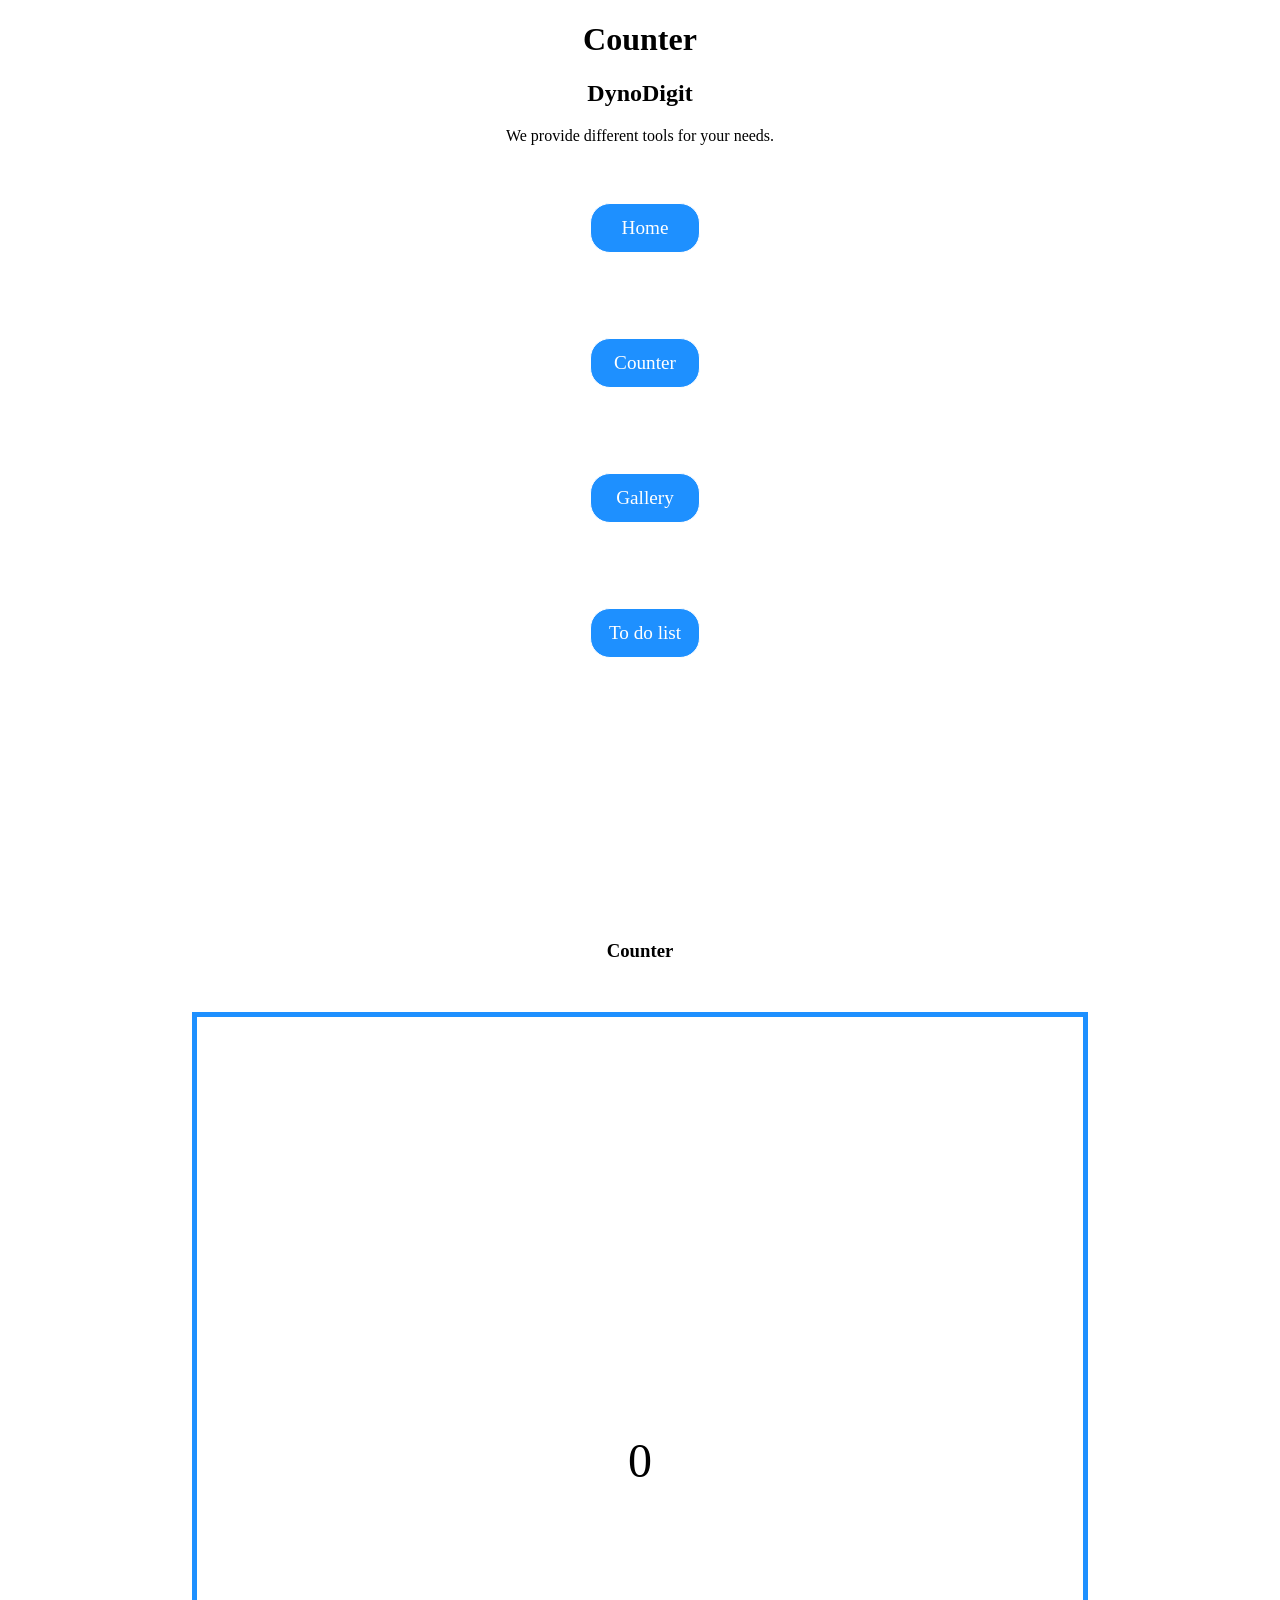
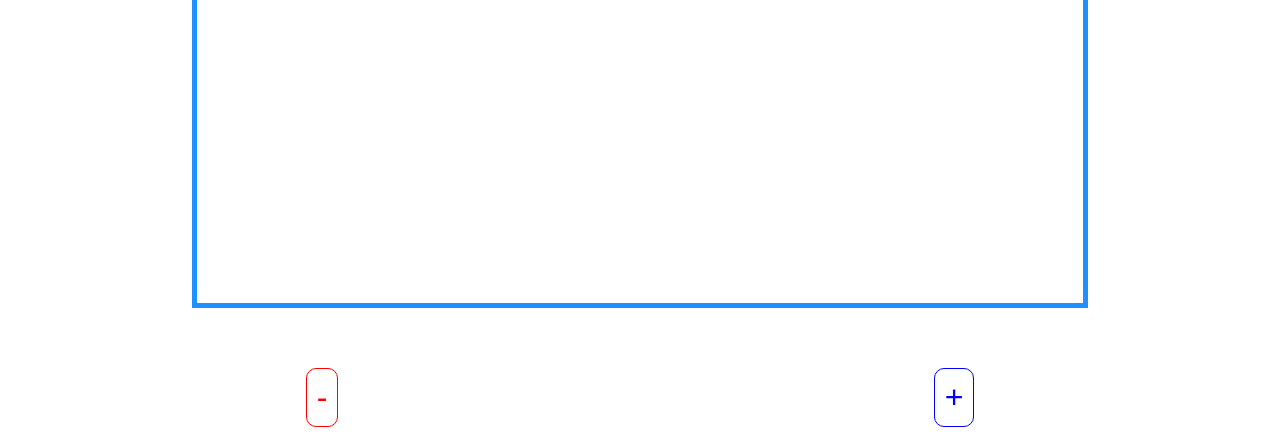
==== pages/counter.html @ 5854b7c3 "Update 3 files" ====
<!DOCTYPE html>
<html>
<head>
  <meta charset="UTF-8">
  <meta name="viewport" content="width=device-width, initial-scale=1">
  <title>DynoDigit</title>
  <link rel="stylesheet" href="../assets/css/base.css">
</head>
<body>
  <header>
    <h1>Counter</h1>
    <h2>DynoDigit</h2>
    <p>We provide different tools for your needs.</p>
    <nav>
      <ul class="vnav">
        <li><a class="btn" href="../index.html">Home</a></li>
        <li><a class="btn" href="#counter">Counter</a></li>
        <li><a class="btn" href="./gallery.html">Gallery</a></li>
        <li><a class="btn"href="./todo.html">To do list</a></li>
      </ul>
    </nav>
  </header>
  <main>
    <section id="counter">
      <h3>Counter</h3>
      <p id="cnum">0</p>
      <div class="flexra">
        <button class="cont" id="reducer" type="button" onclick="decrement()">-</button>
        <button class="cont" id="adder" type="button" onclick="increment()">+</button>
      </div>
      <div id="warning">Counter can't be negative!</div>
    </section>
  </main>
  <footer>
    
  </footer>
  <script src="../assets/js/counter.js"></script>
</body>
</html>
---- assets/css/base.css ----
*{
  box-sizing: border-box;
}
body{
  text-align: center;
}

h1,h2,h3,h4,h5,h6{
  font-family: 'Times New Roman', Times, serif;
}

header, section{
  height: 100vh;
}
#demo{
  vertical-align: middle;
}
.flexra button{
  margin: 10px auto;
}

button{
  padding: 10px;
  background-color: white;
  border-width: 3px;
  border-radius: 10px;
}

.vnav{
  display: flex;
  flex-direction: column;
  justify-content: space-around;
  width: max-content; 
  margin: auto;
  height: 60vh;
}
.vnav li{width:100%;}
.vnav a{
  width: 100%;
}
/* --------------*/
ul, ol, menu {
  padding-left: 0;
  list-style-type: none;
}

ul ul, ol ol, ul ol, ol ul { padding-left: 20px; }

menu, nav ol {
  list-style-type: none;
  width: max-content;
}

  menu li, nav li { margin: 10px auto; }

div > a, li > a { text-decoration: none; }

li > a { font-size: 1.2rem; }

.centli {
  margin: auto;
  padding: 20px;
  width: fit-content;
}
.centli li {
  margin: 5px auto;
  list-style-position: inside;
  text-align: left;
}

.flexra{
  display: flex;
  justify-content: space-around;
}

.btn {
  display: inline-block;
  border: solid 1px white;
  border-radius: 20px;
  padding: 13px;
  background-color: dodgerblue;
  color: white;
  transition: 0.1s ease;
  margin: 5px;
} 
.btn:active {
  transform: scale(0.95);
}




/* ----------*/
#demoin{
  width: 80%;
  height: 50px;
  text-align: center;
}
#demop{
  border: solid 1px;
  border-radius: 8px;
  display: none;
  padding: 5px;
  margin: 20px;
  text-align: center;
  font-size: 1.3rem;
}

.dnone{
  display: none;
}


/* ------------ */
.cont{
  font-size: 2rem;
  border: solid 1px;
  transition: 0.1s ease;
}
.cont:active{
  transform: scale(0.95);
}
#reducer{
  color: red;
}
#adder{
  color: blue;
}
#cnum{
  display: flex;
  width: 70vw;
  height: 70vw;
  border: solid 5px dodgerblue;
  padding: 10px;
  margin: 50px auto;
  font-size: 3rem;
  justify-content: center;
  align-items: center;
}

#warning{
  display: none;
  color: red;
  padding: 10px;
  margin: 10px auto;
}
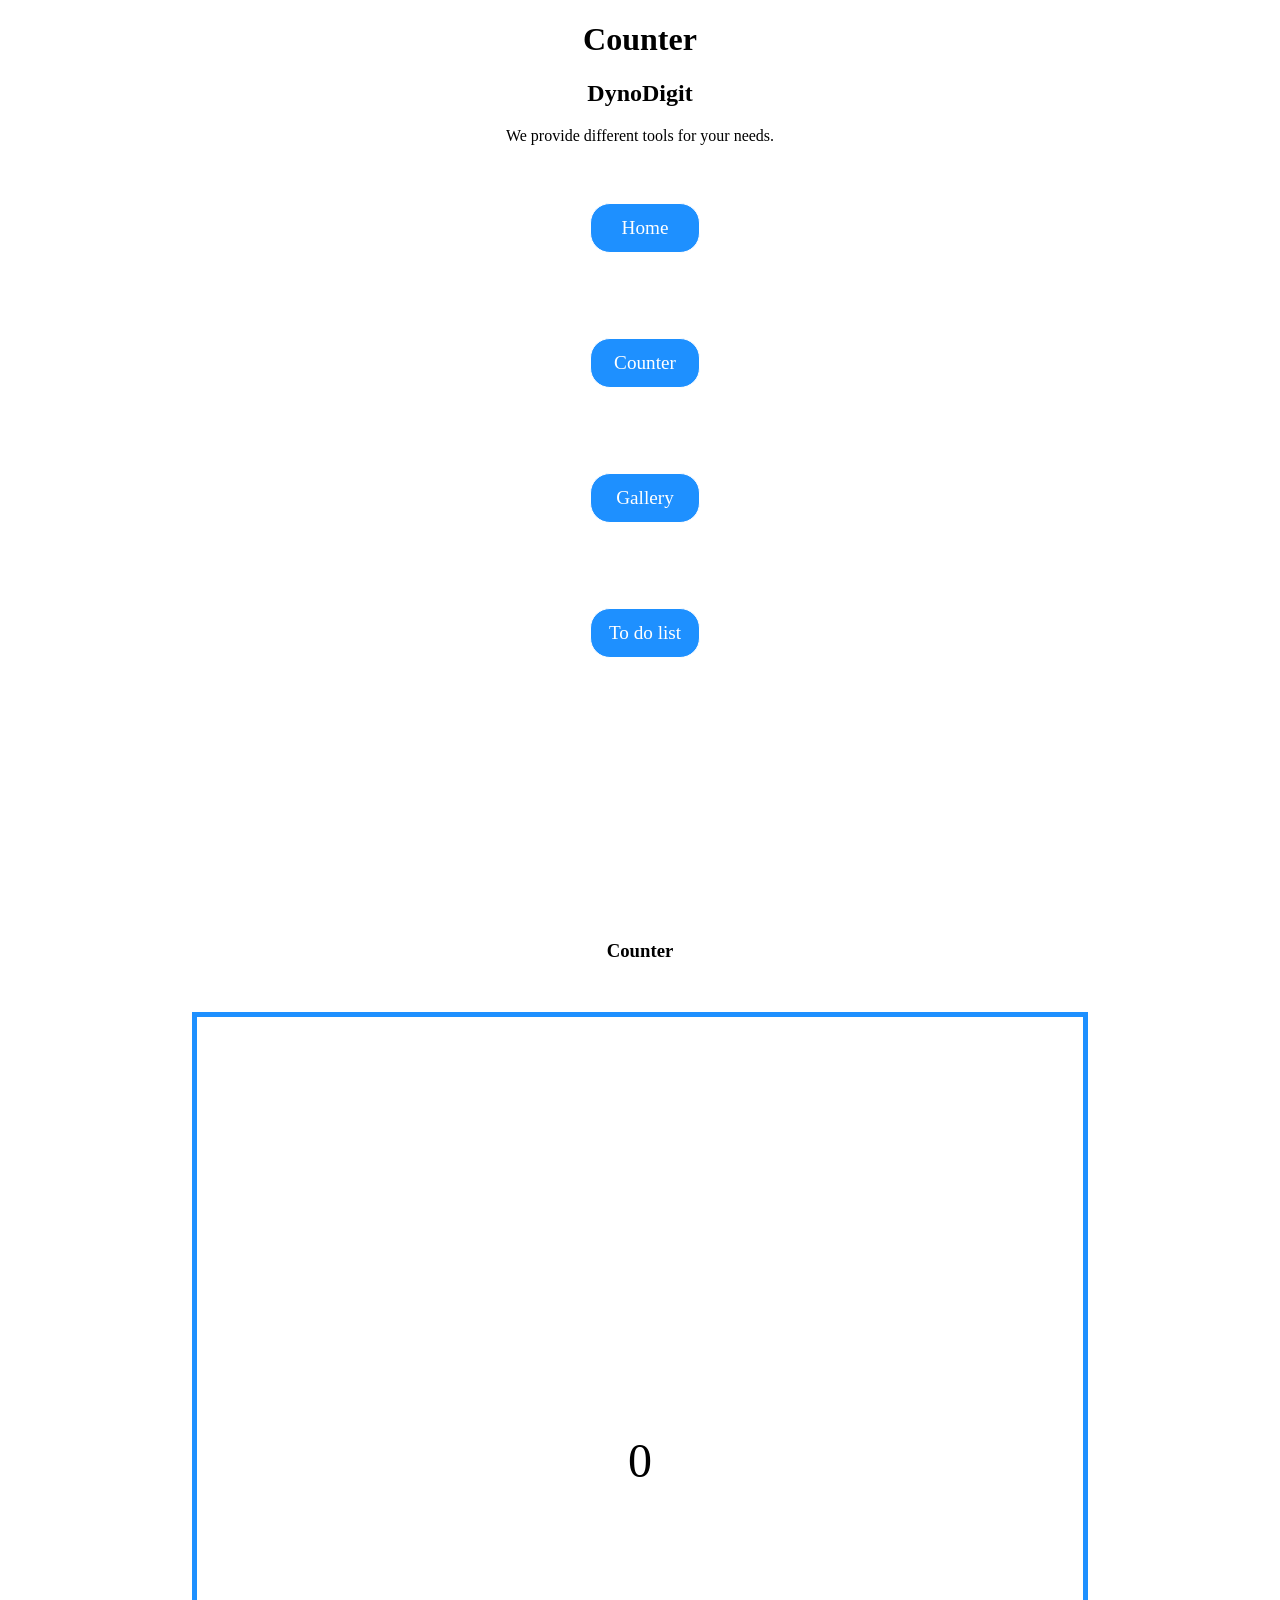
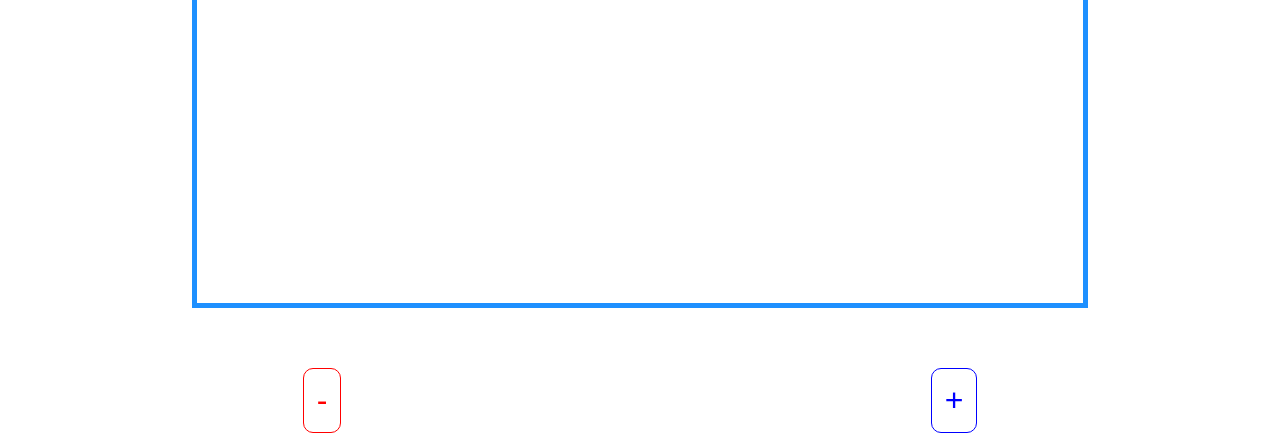
==== commit ecf031d4: "Update lang atttibute" ====
--- a/pages/counter.html
+++ b/pages/counter.html
@@ -1,5 +1,5 @@
 <!DOCTYPE html>
-<html>
+<html lang="en">
 <head>
   <meta charset="UTF-8">
   <meta name="viewport" content="width=device-width, initial-scale=1">
@@ -23,7 +23,7 @@
   <main>
     <section id="counter">
       <h3>Counter</h3>
-      <p id="cnum">0</p>
+      <div id="cnum">0</div>
       <div class="flexra">
         <button class="cont" id="reducer" type="button" onclick="decrement()">-</button>
         <button class="cont" id="adder" type="button" onclick="increment()">+</button>
--- a/assets/css/base.css
+++ b/assets/css/base.css
@@ -20,7 +20,7 @@
 }
 
 button{
-  padding: 10px;
+  padding: 1vw;
   background-color: white;
   border-width: 3px;
   border-radius: 10px;
@@ -143,4 +143,59 @@
   color: red;
   padding: 10px;
   margin: 10px auto;
-}+}
+
+/*  */
+#galbox{
+  width: 70vw;
+  height: 70vw;
+}
+select, #poster{
+  font-size: 2rem;
+  margin: 20px auto;
+}
+
+/* ---------- */
+#todo{
+  margin-top: 150px;
+}
+#plus{
+  width: 50px;
+  height: 50px;
+  border-radius: 100%;
+  margin: 20px auto;
+  
+}
+
+#taskBox{
+  display: none;
+}
+
+.done{
+  text-decoration: line-through;
+}
+.taskitem{
+  display: grid;
+  grid-template-columns: 30px auto 20%;
+  margin: 40px auto;
+  width: 90%;
+}
+.pspan{
+  text-align: left;
+}
+
+.deletebtn{
+  border: solid 1px;
+  color: red;
+  margin: 3px auto;
+}
+
+@media screen and (min-width: 480px) and (max-width: 1023px){
+  
+}
+
+
+/*
+*{
+  border: solid 1px;
+}/**/
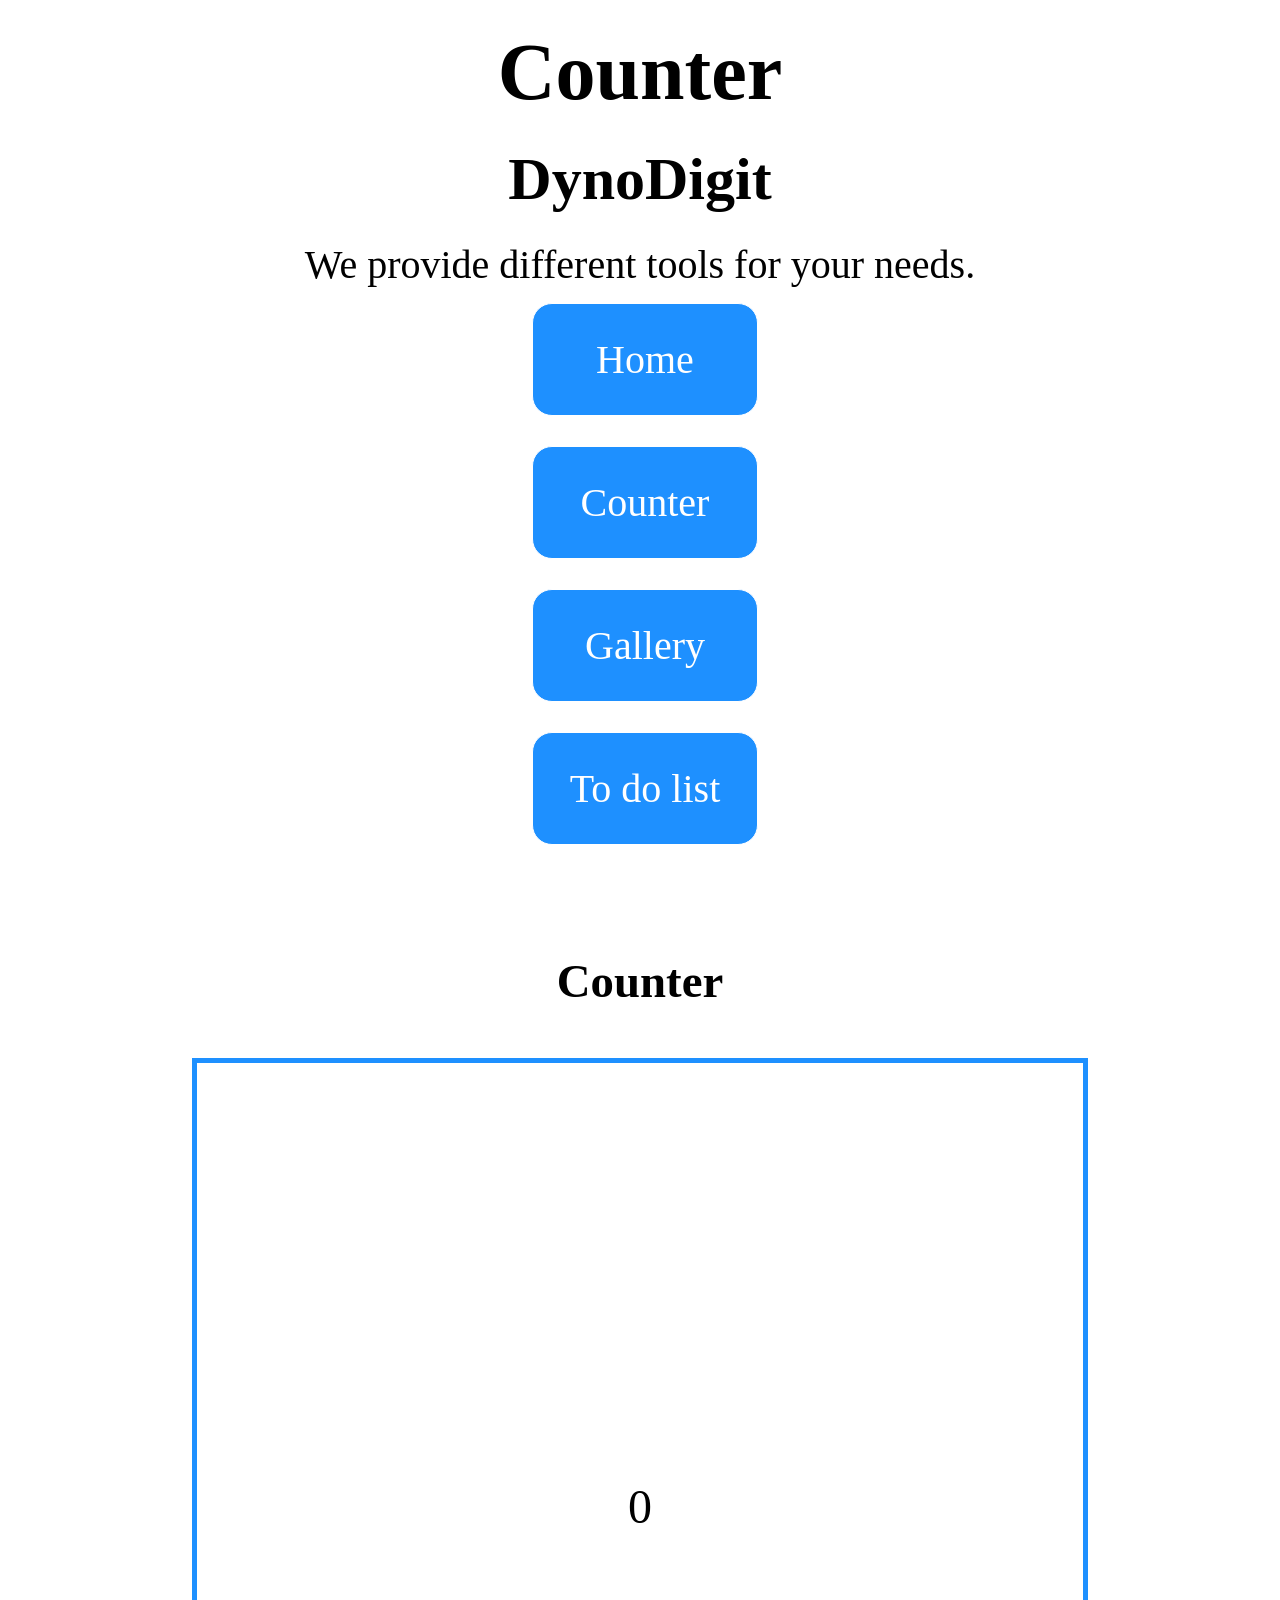
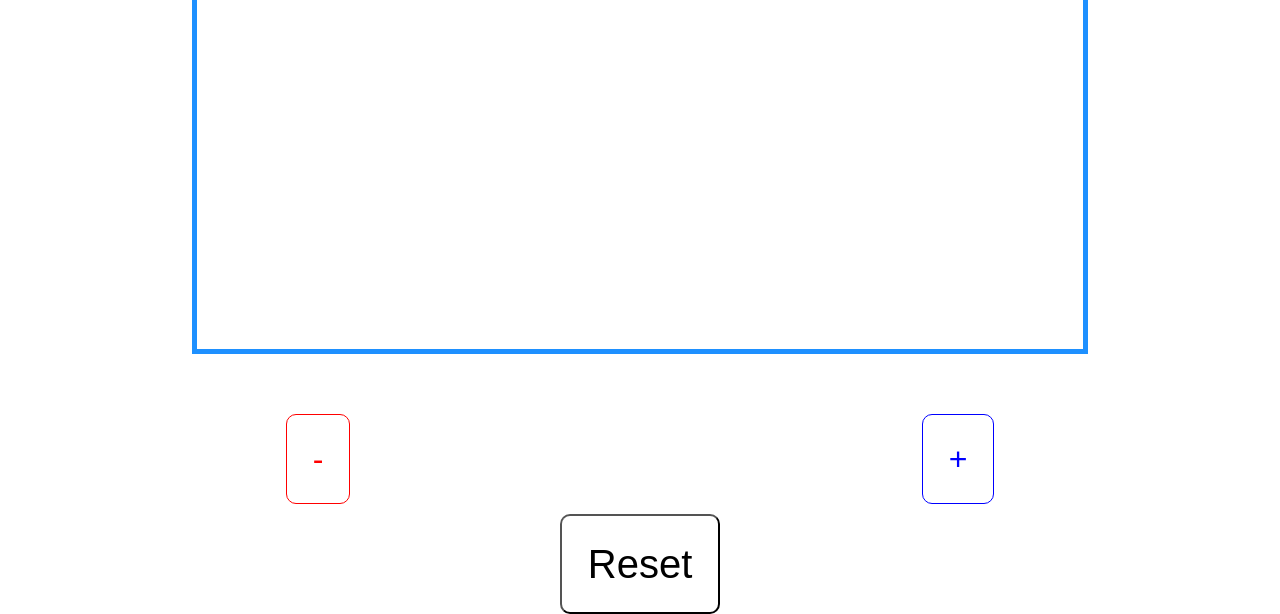
==== commit 59c63f61: "Add text Logger, update some style" ====
--- a/pages/counter.html
+++ b/pages/counter.html
@@ -29,6 +29,9 @@
         <button class="cont" id="adder" type="button" onclick="increment()">+</button>
       </div>
       <div id="warning">Counter can't be negative!</div>
+      <div>
+        <button id="reset" type="button">Reset</button>
+      </div>
     </section>
   </main>
   <footer>
--- a/assets/css/base.css
+++ b/assets/css/base.css
@@ -1,5 +1,8 @@
 *{
+  padding: 0;
+  margin: 0;
   box-sizing: border-box;
+  /*border: solid 1px;/**/
 }
 body{
   text-align: center;
@@ -7,11 +10,24 @@
 
 h1,h2,h3,h4,h5,h6{
   font-family: 'Times New Roman', Times, serif;
+  margin: 3vh;
 }
 
 header, section{
-  height: 100vh;
-}
+  min-height: 100vh;
+  display: block;
+}
+footer{
+  display: block;
+}
+article{
+  background: dodgerblue;
+  border: solid 0.5vw blue;
+  margin: 5vw;
+  padding: 3vw;
+  border-radius: 2vh;
+}
+
 #demo{
   vertical-align: middle;
 }
@@ -32,7 +48,7 @@
   justify-content: space-around;
   width: max-content; 
   margin: auto;
-  height: 60vh;
+  height: 50vh;
 }
 .vnav li{width:100%;}
 .vnav a{
@@ -77,7 +93,7 @@
   display: inline-block;
   border: solid 1px white;
   border-radius: 20px;
-  padding: 13px;
+  padding: 4vw;
   background-color: dodgerblue;
   color: white;
   transition: 0.1s ease;
@@ -160,8 +176,8 @@
   margin-top: 150px;
 }
 #plus{
-  width: 50px;
-  height: 50px;
+  width: 13vw;
+  height: 13vw;
   border-radius: 100%;
   margin: 20px auto;
   
@@ -181,7 +197,9 @@
   width: 90%;
 }
 .pspan{
-  text-align: left;
+  display: flex;
+  justify-content: flex-start;
+  align-items: center;
 }
 
 .deletebtn{
@@ -190,9 +208,96 @@
   margin: 3px auto;
 }
 
+
+/* -------------- */
+#logerBox{
+  width: 90%;
+  margin: 1vw auto;
+  padding: 0.5vw;
+  background: white;
+  border-radius: 2vh;
+}
+#logerList{
+  width: max-content;
+  padding: 1vw;
+  background: white;
+  margin: 3vh auto;
+}
+#logerList li{
+  font-family: Georgia, 'Times New Roman', Times, serif;
+  padding: 5vw;
+  background: dodgerblue;
+  color: white;
+  font-weight: 800;
+  border: solid 0.5vw blue;
+  border-radius: 2vh;
+  width: 100%;
+  margin: 3vh auto;
+  transition: 0.1s ease;
+} 
+#logerList li:active{
+  transform: scale(0.95);
+}
+
+
+
+
+
+
+/* ------ */
+
 @media screen and (min-width: 480px) and (max-width: 1023px){
-  
-}
+  body{
+    font-size: 2rem;
+  }
+  button{
+  padding: 2vw;
+  background-color: white;
+  border-width: 3px;
+  border-radius: 10px;
+  font-size: 2rem;
+  }
+  .btn {
+  display: inline-block;
+  border: solid 1px white;
+  border-radius: 20px;
+  padding: 4vw;
+  background-color: dodgerblue;
+  color: white;
+  transition: 0.1s ease;
+  margin: 5px;
+  font-size: 2rem;
+} 
+}
+@media screen and (min-width: 1023.1px){
+  body{
+    font-size: 2.5rem;
+  }
+  button{
+  padding: 2vw;
+  background-color: white;
+  border-width: 2.5px;
+  border-radius: 10px;
+  font-size: 2.5rem;
+  }
+  .btn {
+  display: inline-block;
+  border: solid 1px white;
+  border-radius: 20px;
+  padding: 2.5vw;
+  background-color: dodgerblue;
+  color: white;
+  transition: 0.1s ease;
+  margin: 5px;
+  font-size: 2.5rem;
+} 
+}
+
+
+
+
+
+
 
 
 /*
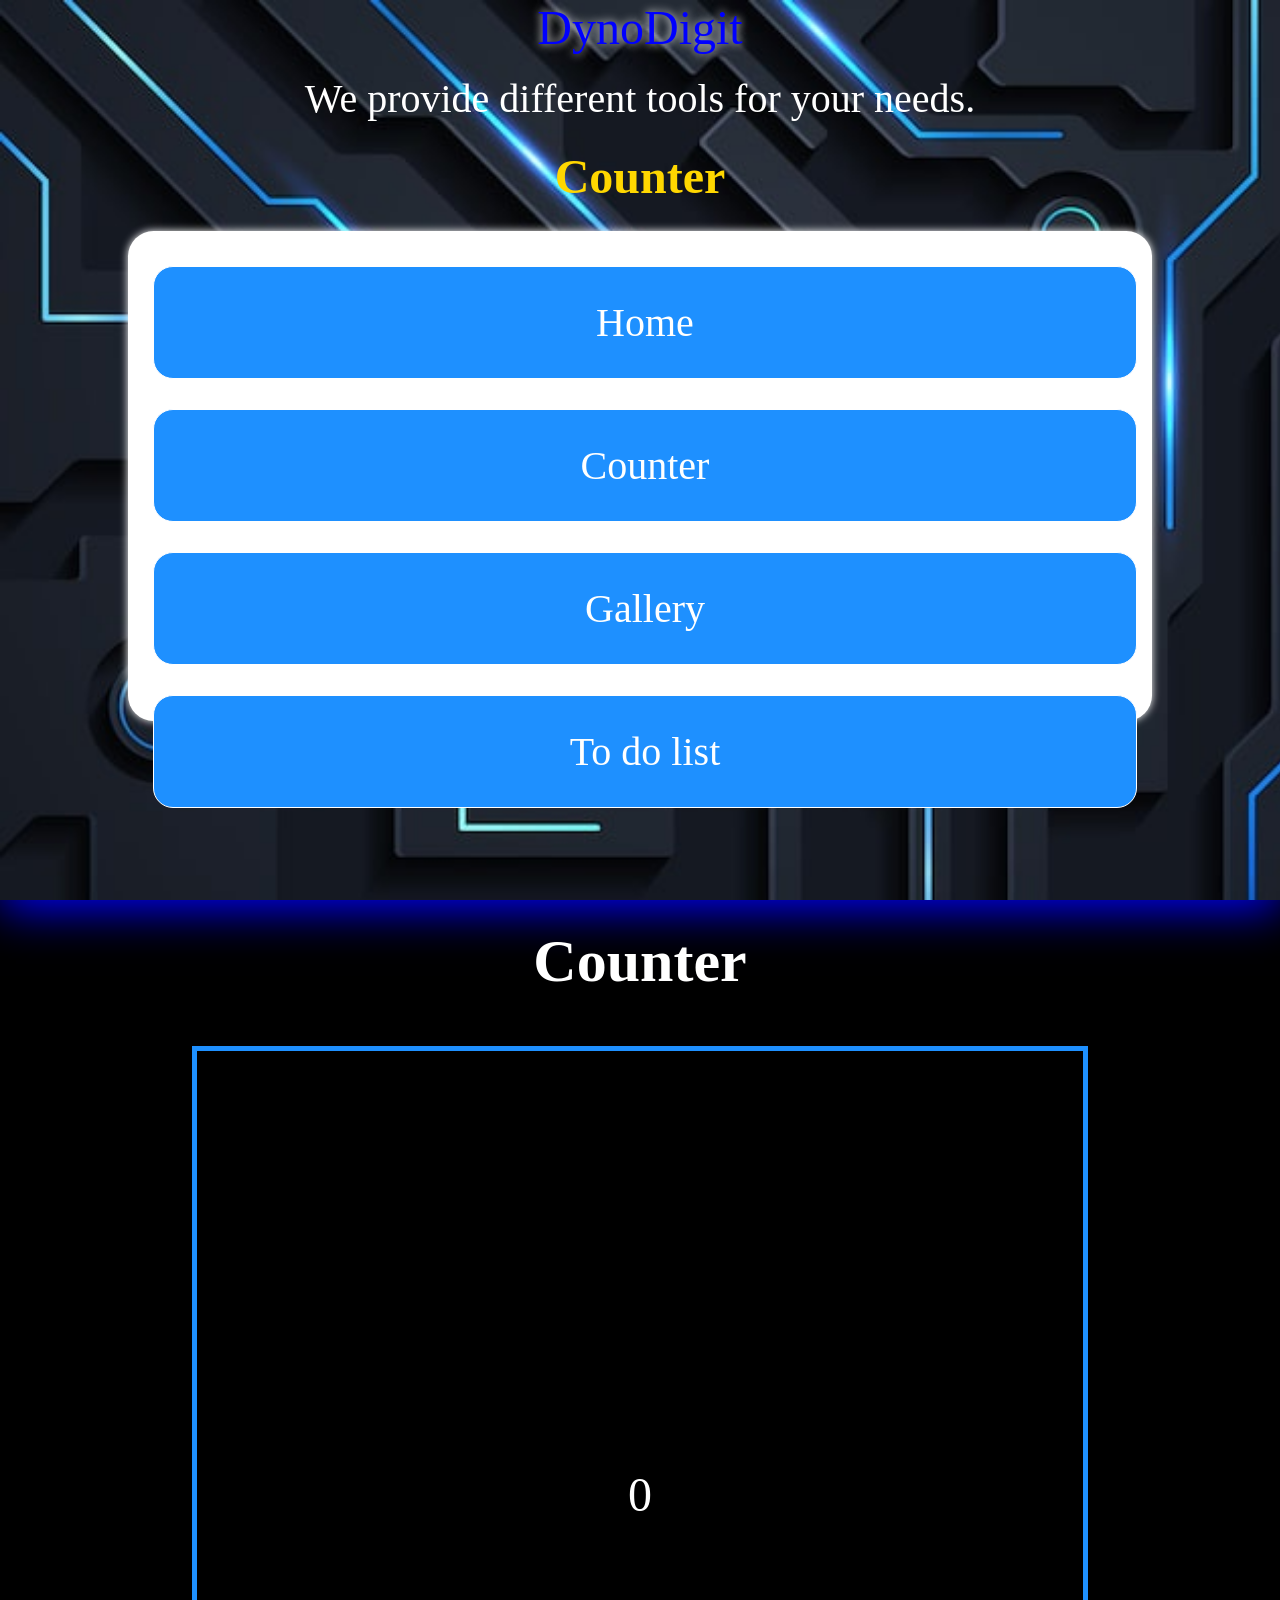
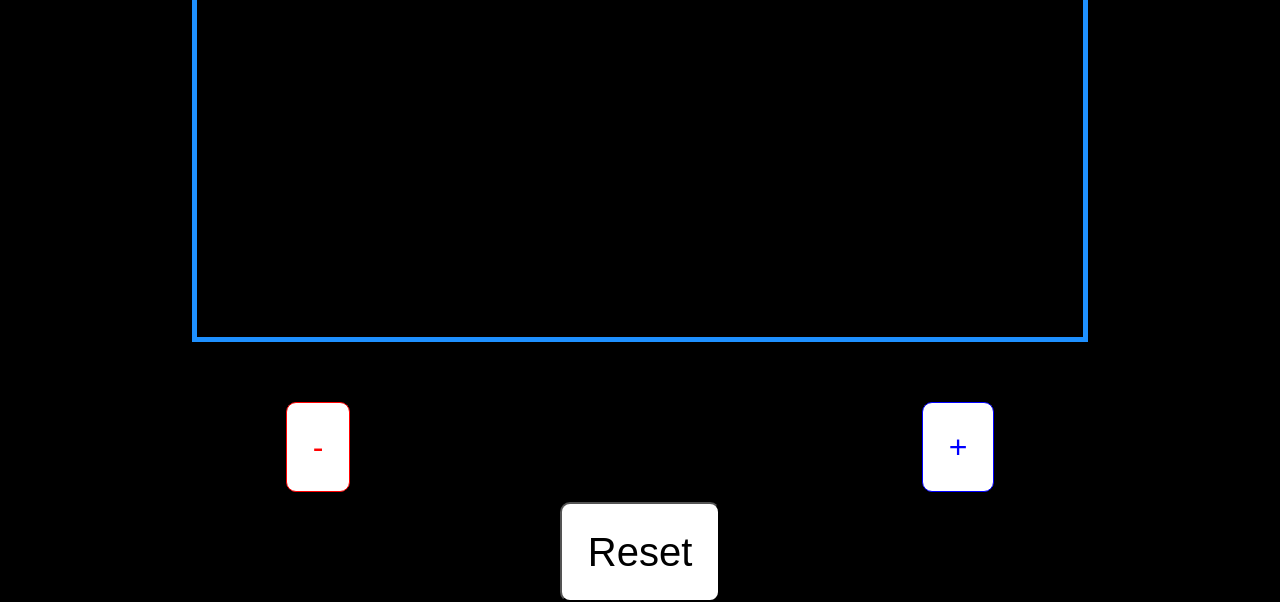
==== commit fce11be8: "Update : all pages hierarchy and theme" ====
--- a/pages/counter.html
+++ b/pages/counter.html
@@ -8,9 +8,11 @@
 </head>
 <body>
   <header>
+    <div>
+      <div class="brandn">DynoDigit</div>
+      <p class="brandi">We provide different tools for your needs.</p>
+    </div>
     <h1>Counter</h1>
-    <h2>DynoDigit</h2>
-    <p>We provide different tools for your needs.</p>
     <nav>
       <ul class="vnav">
         <li><a class="btn" href="../index.html">Home</a></li>
@@ -22,7 +24,7 @@
   </header>
   <main>
     <section id="counter">
-      <h3>Counter</h3>
+      <h2>Counter</h2>
       <div id="cnum">0</div>
       <div class="flexra">
         <button class="cont" id="reducer" type="button" onclick="decrement()">-</button>
--- a/assets/css/base.css
+++ b/assets/css/base.css
@@ -6,6 +6,8 @@
 }
 body{
   text-align: center;
+  background-color: black;
+  color: white;
 }
 
 h1,h2,h3,h4,h5,h6{
@@ -17,9 +19,18 @@
   min-height: 100vh;
   display: block;
 }
+
+header{
+  background-image: url(../images/back.jpg);
+  background-size: cover;
+  background-repeat: no-repeat;
+  box-shadow: 0 1vh 5vh blue;
+}
+
 footer{
   display: block;
 }
+
 article{
   background: dodgerblue;
   border: solid 0.5vw blue;
@@ -28,6 +39,31 @@
   border-radius: 2vh;
 }
 
+h1{
+  font-size: 3rem;
+  color: Gold;
+}
+
+.brandn{
+  font-size: 3rem;
+  font-family: cursive;
+  color: blue;
+  text-shadow: 0 0 10px white;
+}
+
+.brandi{
+  margin: 20px auto;
+}
+
+nav{
+  background-color: white;
+  padding: 20px;
+  width: 80%;
+  margin: 3vh auto;
+  box-shadow: 0 0 1vh white;
+  border-radius: 2vw;
+}
+/* -------- */
 #demo{
   vertical-align: middle;
 }
@@ -46,7 +82,7 @@
   display: flex;
   flex-direction: column;
   justify-content: space-around;
-  width: max-content; 
+  width: 100%; 
   margin: auto;
   height: 50vh;
 }
@@ -55,6 +91,10 @@
   width: 100%;
 }
 /* --------------*/
+p{
+  margin: 1vh auto;
+}
+
 ul, ol, menu {
   padding-left: 0;
   list-style-type: none;
@@ -88,6 +128,12 @@
   display: flex;
   justify-content: space-around;
 }
+
+.mt5vh{
+  margin-top: 5vh;
+}
+
+
 
 .btn {
   display: inline-block;
@@ -161,15 +207,40 @@
   margin: 10px auto;
 }
 
-/*  */
+/* ------ */
 #galbox{
   width: 70vw;
   height: 70vw;
+  background-color: white;
 }
 select, #poster{
-  font-size: 2rem;
-  margin: 20px auto;
-}
+  font-size: 1.5rem;
+  margin: 10px auto;
+}
+#poster{
+  margin-bottom: 10vh;
+  margin-left: 10vw;
+}
+
+#imgsBox{
+  background-color: dodgerblue;
+  padding: 3vh 2vw;
+  border-radius: 2vh;
+  width: 95%;
+  margin: auto;
+}
+
+#imgsBox > img{
+  width: 15vw;
+  height: 15vw;
+  background-color: white;
+  border-radius: 100%;
+  transition: 0.1s ease;
+}
+#imgsBox img:active{
+  transform: scale(0.95);
+}
+
 
 /* ---------- */
 #todo{
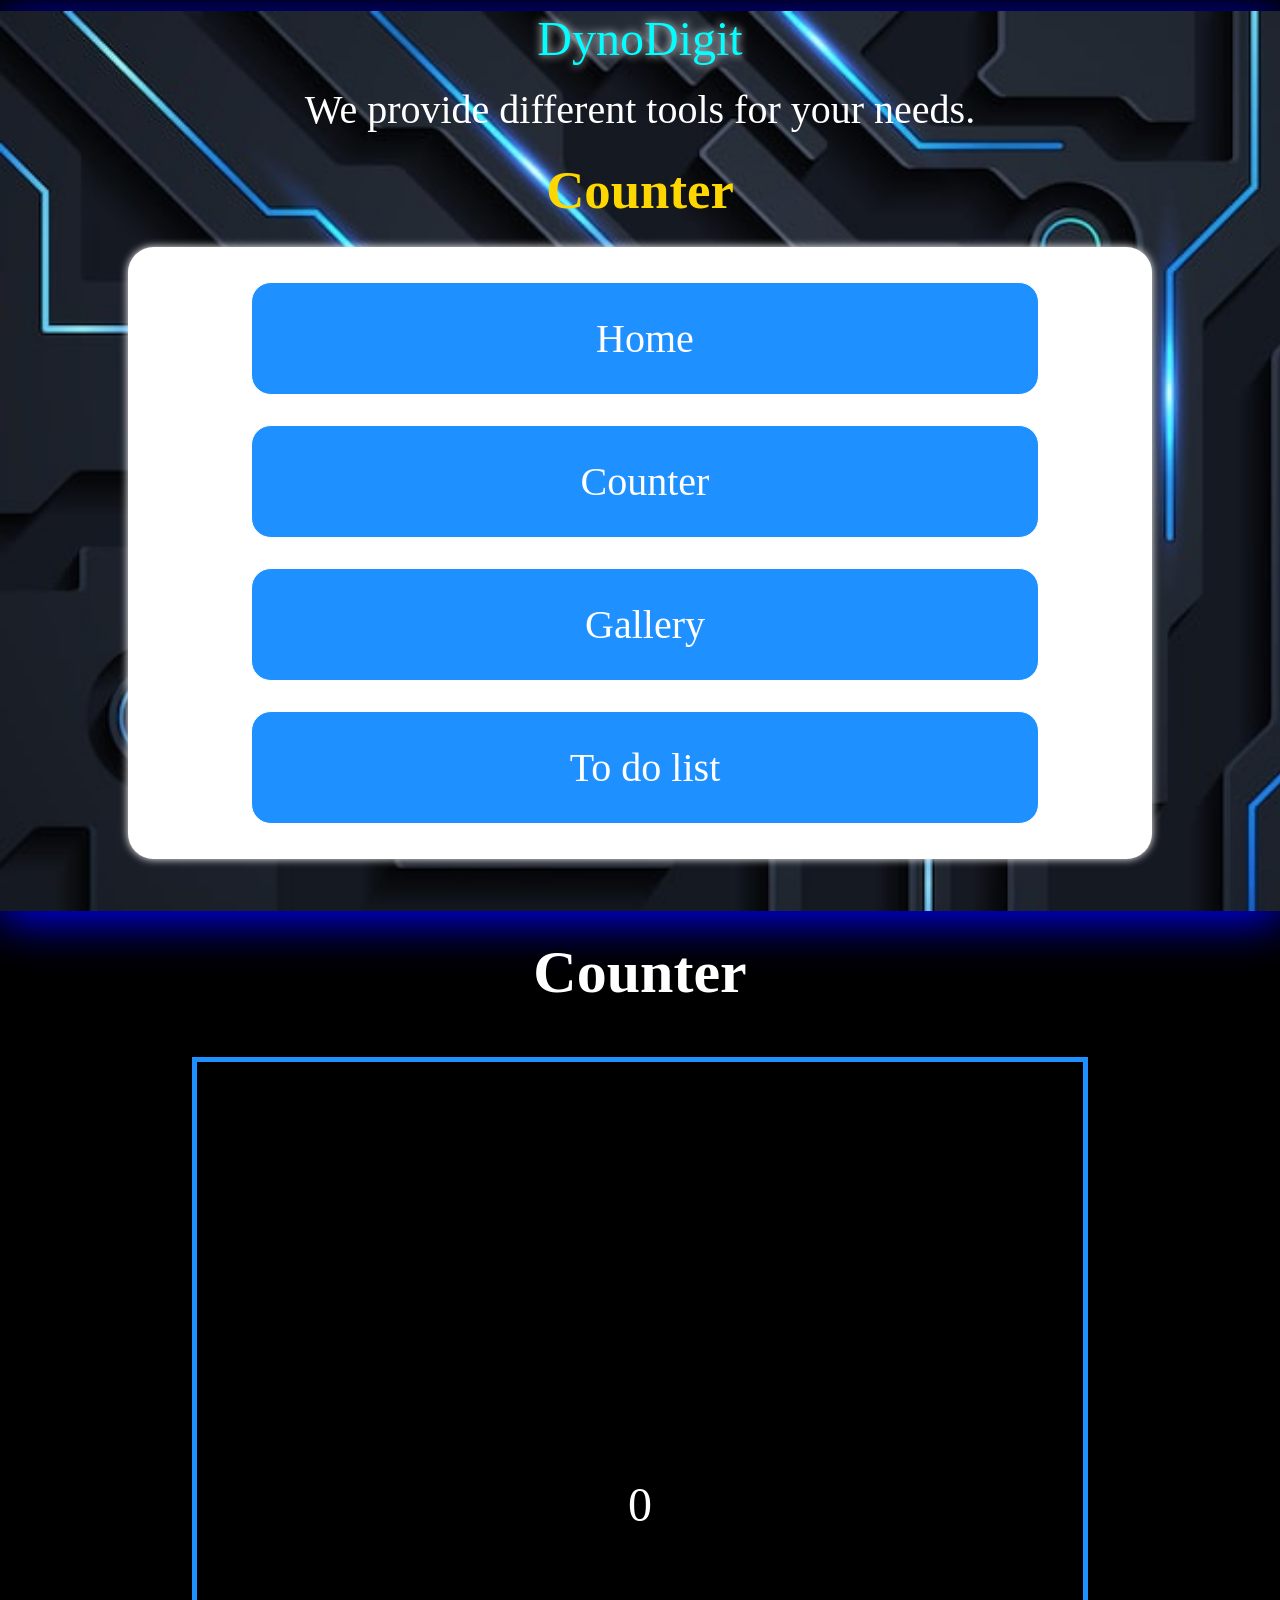
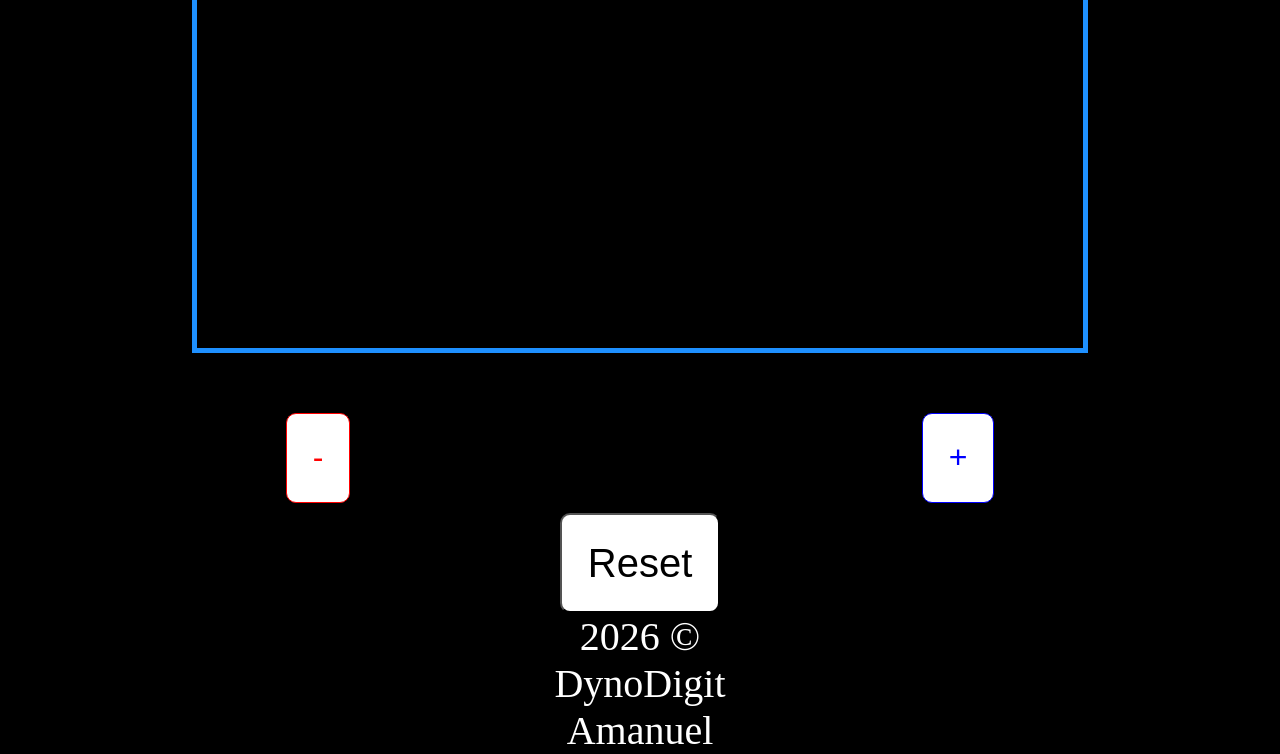
==== commit a1a2b789: "Update - Footer of pages" ====
--- a/pages/counter.html
+++ b/pages/counter.html
@@ -37,7 +37,15 @@
     </section>
   </main>
   <footer>
-    
+    <div>
+      2026 &copy;
+    </div>
+    <div>
+      DynoDigit
+    </div>
+    <div>
+      Amanuel
+    </div>
   </footer>
   <script src="../assets/js/counter.js"></script>
 </body>
--- a/assets/css/base.css
+++ b/assets/css/base.css
@@ -40,19 +40,21 @@
 }
 
 h1{
-  font-size: 3rem;
+  font-size: 3.3rem;
   color: Gold;
 }
 
 .brandn{
   font-size: 3rem;
   font-family: cursive;
-  color: blue;
+  color: cyan;
+  margin: 0.67rem auto;
   text-shadow: 0 0 10px white;
 }
 
 .brandi{
   margin: 20px auto;
+  font-family: Georgia, 'Times New Roman', Times, serif;
 }
 
 nav{
@@ -63,10 +65,9 @@
   box-shadow: 0 0 1vh white;
   border-radius: 2vw;
 }
-/* -------- */
-#demo{
-  vertical-align: middle;
-}
+
+/* ---- Common ---- */
+
 .flexra button{
   margin: 10px auto;
 }
@@ -84,15 +85,20 @@
   justify-content: space-around;
   width: 100%; 
   margin: auto;
-  height: 50vh;
-}
-.vnav li{width:100%;}
+  min-height: 50vh;
+}
+
+.vnav li{
+  width:80%;
+}
+
 .vnav a{
   width: 100%;
 }
-/* --------------*/
+
 p{
   margin: 1vh auto;
+  font-family: Georgia, 'Times New Roman', Times, serif;
 }
 
 ul, ol, menu {
@@ -100,24 +106,33 @@
   list-style-type: none;
 }
 
-ul ul, ol ol, ul ol, ol ul { padding-left: 20px; }
+ul ul, ol ol, ul ol, ol ul { 
+  padding-left: 20px; 
+}
 
 menu, nav ol {
   list-style-type: none;
   width: max-content;
 }
 
-  menu li, nav li { margin: 10px auto; }
-
-div > a, li > a { text-decoration: none; }
-
-li > a { font-size: 1.2rem; }
+menu li, nav li {
+  margin: 10px auto; 
+}
+
+div > a, li > a {
+  text-decoration: none; 
+}
+
+li > a {
+  font-size: 1.2rem; 
+}
 
 .centli {
   margin: auto;
   padding: 20px;
   width: fit-content;
 }
+
 .centli li {
   margin: 5px auto;
   list-style-position: inside;
@@ -132,8 +147,6 @@
 .mt5vh{
   margin-top: 5vh;
 }
-
-
 
 .btn {
   display: inline-block;
@@ -145,14 +158,13 @@
   transition: 0.1s ease;
   margin: 5px;
 } 
+
 .btn:active {
   transform: scale(0.95);
 }
 
-
-
-
-/* ----------*/
+/* ----- Demo -----*/
+
 #demoin{
   width: 80%;
   height: 50px;
@@ -173,21 +185,26 @@
 }
 
 
-/* ------------ */
+/* ------ Counter ------ */
+
 .cont{
   font-size: 2rem;
   border: solid 1px;
   transition: 0.1s ease;
 }
+
 .cont:active{
   transform: scale(0.95);
 }
+
 #reducer{
   color: red;
 }
+
 #adder{
   color: blue;
 }
+
 #cnum{
   display: flex;
   width: 70vw;
@@ -207,16 +224,19 @@
   margin: 10px auto;
 }
 
-/* ------ */
+/* ------ Gallery ------ */
+
 #galbox{
   width: 70vw;
   height: 70vw;
   background-color: white;
 }
+
 select, #poster{
   font-size: 1.5rem;
   margin: 10px auto;
 }
+
 #poster{
   margin-bottom: 10vh;
   margin-left: 10vw;
@@ -237,15 +257,17 @@
   border-radius: 100%;
   transition: 0.1s ease;
 }
+
 #imgsBox img:active{
   transform: scale(0.95);
 }
 
-
-/* ---------- */
+/* ------ To do list ------ */
+
 #todo{
   margin-top: 150px;
 }
+
 #plus{
   width: 13vw;
   height: 13vw;
@@ -261,12 +283,14 @@
 .done{
   text-decoration: line-through;
 }
+
 .taskitem{
   display: grid;
   grid-template-columns: 30px auto 20%;
   margin: 40px auto;
   width: 90%;
 }
+
 .pspan{
   display: flex;
   justify-content: flex-start;
@@ -279,8 +303,8 @@
   margin: 3px auto;
 }
 
-
-/* -------------- */
+/* ------ Loger -------- */
+
 #logerBox{
   width: 90%;
   margin: 1vw auto;
@@ -288,88 +312,88 @@
   background: white;
   border-radius: 2vh;
 }
+
 #logerList{
   width: max-content;
   padding: 1vw;
   background: white;
   margin: 3vh auto;
 }
+
 #logerList li{
   font-family: Georgia, 'Times New Roman', Times, serif;
   padding: 5vw;
-  background: dodgerblue;
+  background: black;
   color: white;
   font-weight: 800;
-  border: solid 0.5vw blue;
+  /*border: solid 0.5vw blue; */
   border-radius: 2vh;
   width: 100%;
   margin: 3vh auto;
   transition: 0.1s ease;
 } 
+
 #logerList li:active{
   transform: scale(0.95);
-}
-
-
-
-
-
-
-/* ------ */
+  background-color: #555;
+}
+
+/* ------ Responsive Design -----*/
 
 @media screen and (min-width: 480px) and (max-width: 1023px){
   body{
     font-size: 2rem;
   }
+  
   button{
-  padding: 2vw;
-  background-color: white;
-  border-width: 3px;
-  border-radius: 10px;
-  font-size: 2rem;
+    padding: 2vw;
+    background-color: white;
+    border-width: 3px;
+    border-radius: 10px;
+    font-size: 2rem;
   }
+  
   .btn {
-  display: inline-block;
-  border: solid 1px white;
-  border-radius: 20px;
-  padding: 4vw;
-  background-color: dodgerblue;
-  color: white;
-  transition: 0.1s ease;
-  margin: 5px;
-  font-size: 2rem;
-} 
+    display: inline-block;
+    border: solid 1px white;
+    border-radius: 20px;
+    padding: 4vw;
+    background-color: dodgerblue;
+    color: white;
+    transition: 0.1s ease;
+    margin: 5px;
+    font-size: 2rem;
+  } 
+  input{
+    font-size: 1.5rem
+  }
 }
 @media screen and (min-width: 1023.1px){
   body{
     font-size: 2.5rem;
   }
   button{
-  padding: 2vw;
-  background-color: white;
-  border-width: 2.5px;
-  border-radius: 10px;
-  font-size: 2.5rem;
+    padding: 2vw;
+    background-color: white;
+    border-width: 2.5px;
+    border-radius: 10px;
+    font-size: 2.5rem;
+    }
+  .btn {
+    display: inline-block;
+    border: solid 1px white;
+    border-radius: 20px;
+    padding: 2.5vw;
+    background-color: dodgerblue;
+    color: white;
+    transition: 0.1s ease;
+    margin: 5px;
+    font-size: 2.5rem;
+  } 
+  input{
+    font-size: 2rem
   }
-  .btn {
-  display: inline-block;
-  border: solid 1px white;
-  border-radius: 20px;
-  padding: 2.5vw;
-  background-color: dodgerblue;
-  color: white;
-  transition: 0.1s ease;
-  margin: 5px;
-  font-size: 2.5rem;
-} 
-}
-
-
-
-
-
-
-
+}
 
 /*
 *{
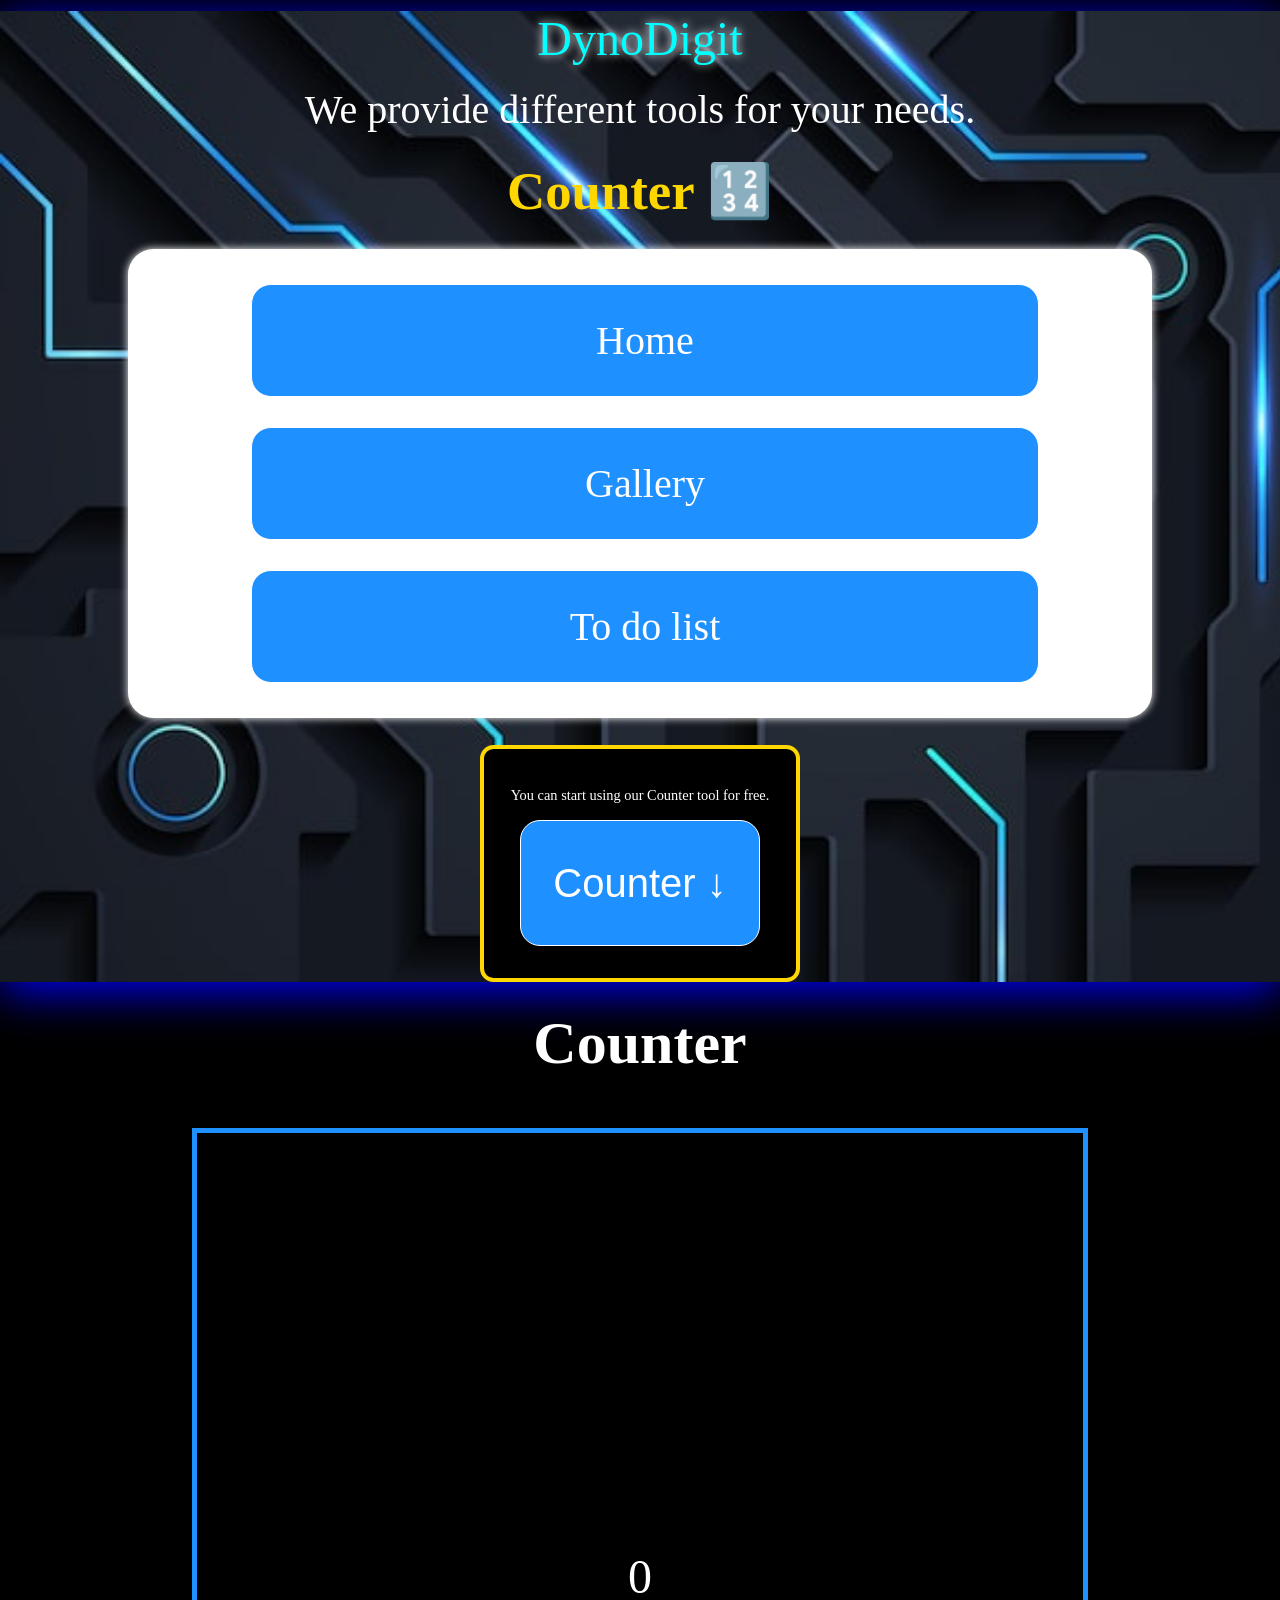
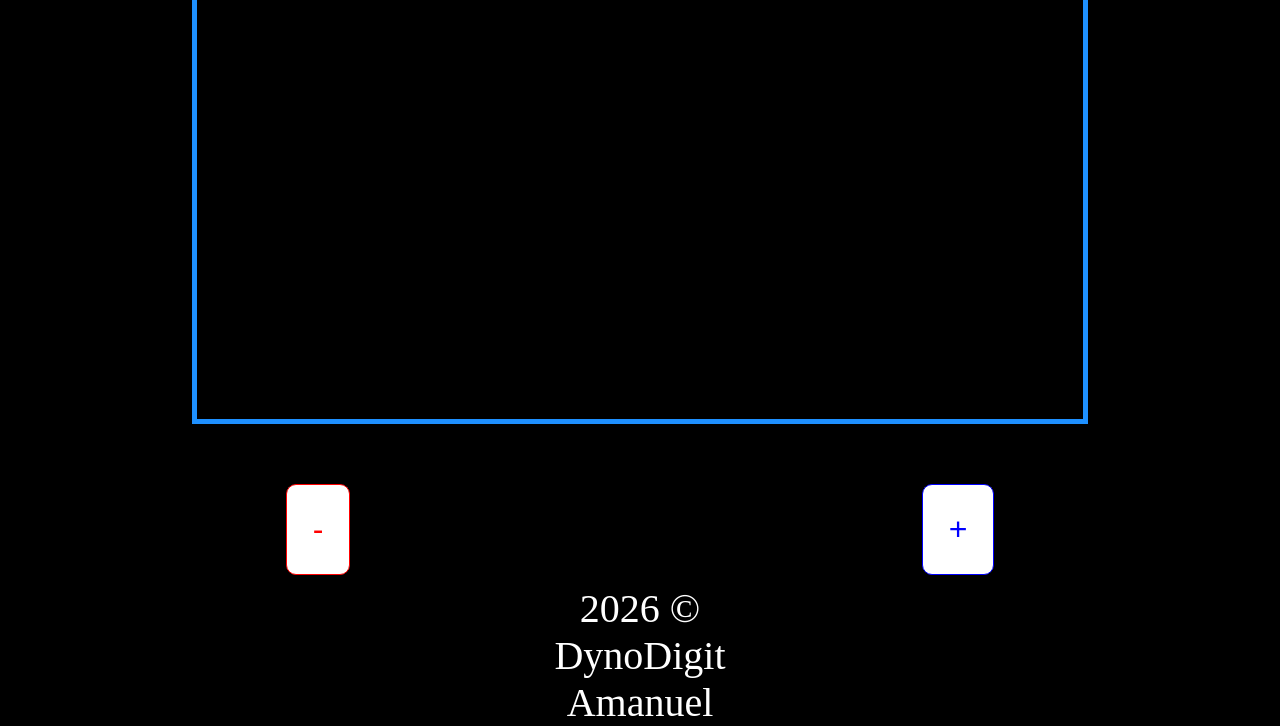
==== commit 8862edec: "Feat: change header nav of all pages; Doc: update counter reset visibility" ====
--- a/pages/counter.html
+++ b/pages/counter.html
@@ -12,15 +12,24 @@
       <div class="brandn">DynoDigit</div>
       <p class="brandi">We provide different tools for your needs.</p>
     </div>
-    <h1>Counter</h1>
+    <h1>Counter 🔢 </h1>
     <nav>
       <ul class="vnav">
         <li><a class="btn" href="../index.html">Home</a></li>
-        <li><a class="btn" href="#counter">Counter</a></li>
         <li><a class="btn" href="./gallery.html">Gallery</a></li>
         <li><a class="btn"href="./todo.html">To do list</a></li>
       </ul>
     </nav>
+    
+    <div class="flexrcc">
+      <div class="invitation">
+        <p>You can start using our Counter tool for free.</>
+        <div>
+          <a class="btn" href="#counter">Counter &darr;</a>
+        </div>
+      </div>
+    </div>
+
   </header>
   <main>
     <section id="counter">
--- a/assets/css/base.css
+++ b/assets/css/base.css
@@ -2,7 +2,7 @@
   padding: 0;
   margin: 0;
   box-sizing: border-box;
-  /*border: solid 1px;/**/
+  /*border: solid 1px red;/**/
 }
 body{
   text-align: center;
@@ -68,6 +68,12 @@
 
 /* ---- Common ---- */
 
+.flexrcc{
+  display: flex;
+  justify-content: center;
+  align-items: center;
+}
+
 .flexra button{
   margin: 10px auto;
 }
@@ -85,7 +91,7 @@
   justify-content: space-around;
   width: 100%; 
   margin: auto;
-  min-height: 50vh;
+  min-height: 33vh;
 }
 
 .vnav li{
@@ -94,6 +100,13 @@
 
 .vnav a{
   width: 100%;
+}
+
+.vnav2{
+  width: fit-content;
+  height: fit-content;
+  padding: 0.5vh;
+  margin: auto;
 }
 
 p{
@@ -142,6 +155,21 @@
 .flexra{
   display: flex;
   justify-content: space-around;
+}
+
+.flexca{
+  display: flex;
+  flex-direction: column;
+  justify-content: space-around;
+  align-items: center;
+}
+
+.wfc{
+  width: fit-content;
+}
+
+.hfc{
+  height: fit-content;
 }
 
 .mt5vh{
@@ -163,6 +191,21 @@
   transform: scale(0.95);
 }
 
+.invitation{
+  font-size: 0.9rem;
+  font-family: Arial, Helvetica, sans-serif;
+  line-height: 1.5;
+  padding: 3vh;
+  margin: 0 4vw;
+  background: black;
+  border: solid 0.5vh gold;
+  border-radius: 1.5vh;
+}
+
+.invitation > div{
+  margin: 0 auto;
+}
+
 /* ----- Demo -----*/
 
 #demoin{
@@ -264,8 +307,9 @@
 
 /* ------ To do list ------ */
 
-#todo{
-  margin-top: 150px;
+#todo:has(input:focus){
+  margin-top: 35vh;
+  
 }
 
 #plus{
@@ -295,6 +339,7 @@
   display: flex;
   justify-content: flex-start;
   align-items: center;
+  margin: 0 1vw;
 }
 
 .deletebtn{
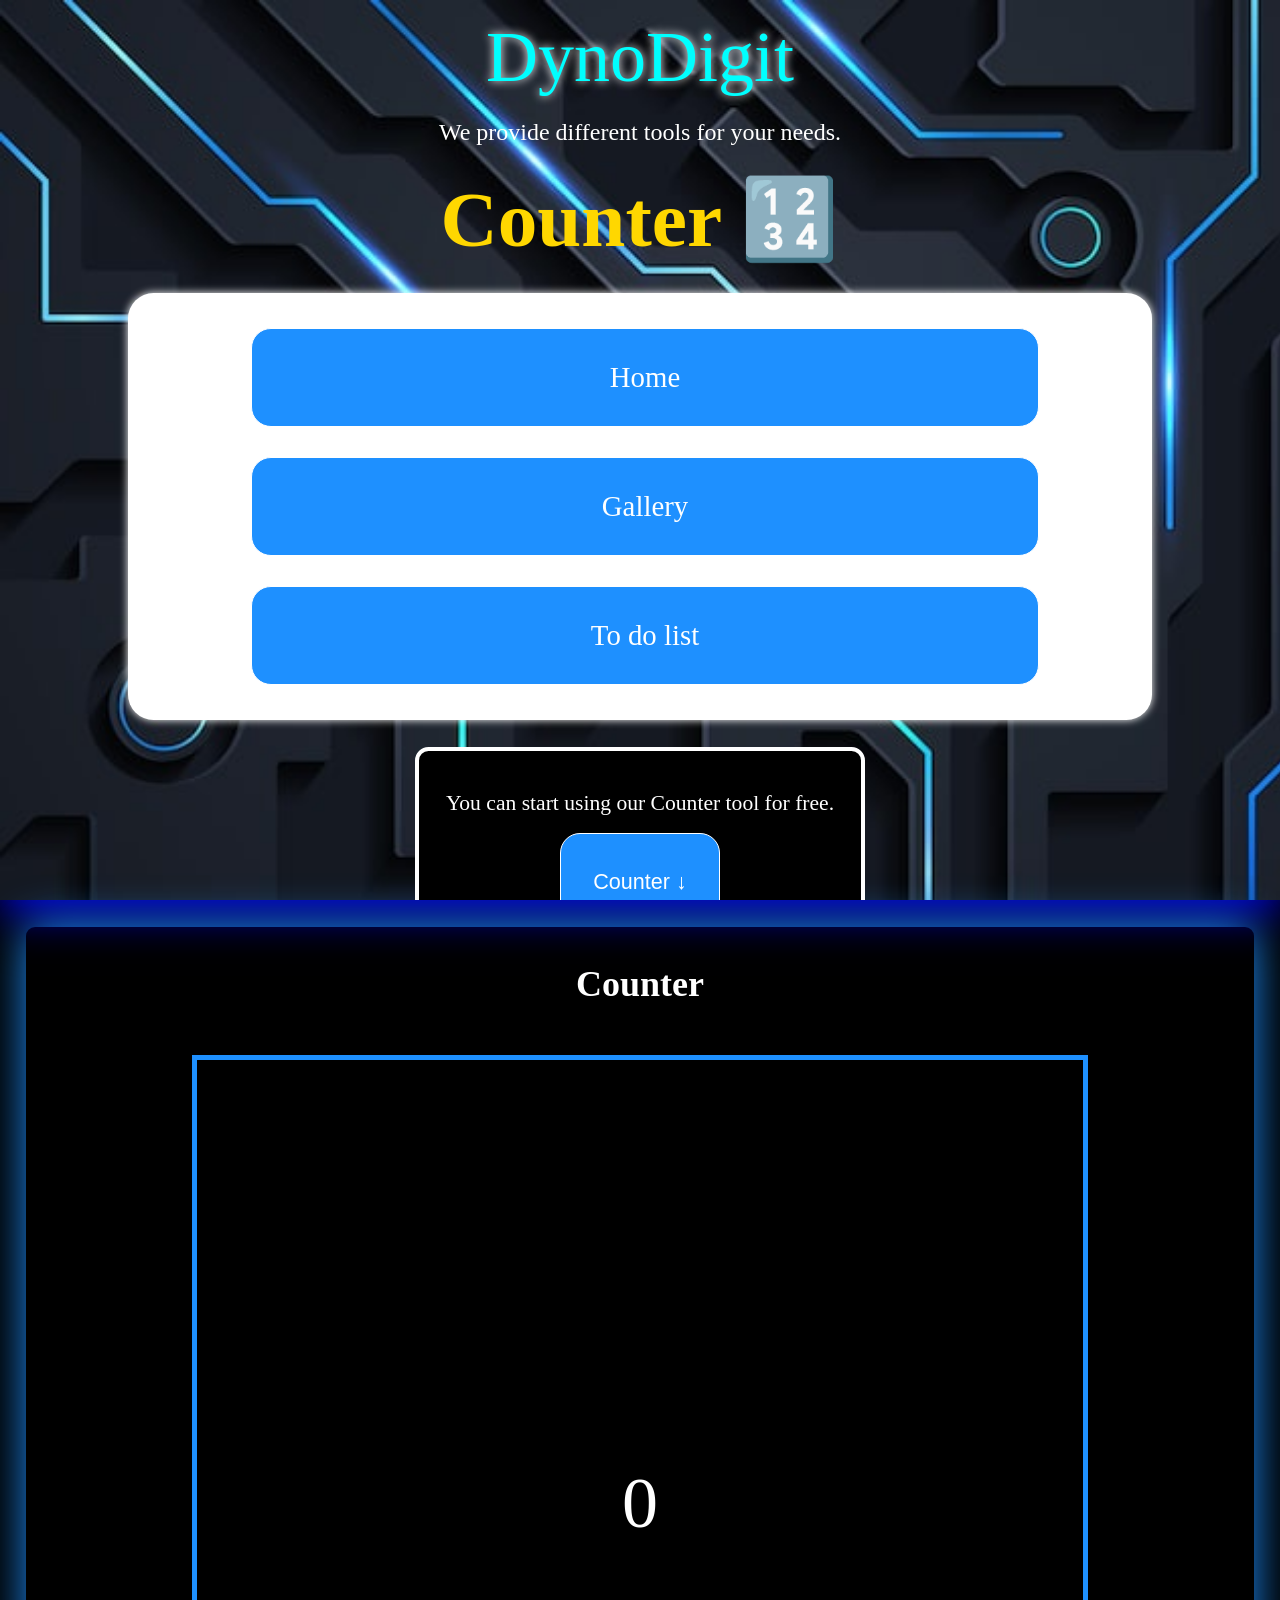
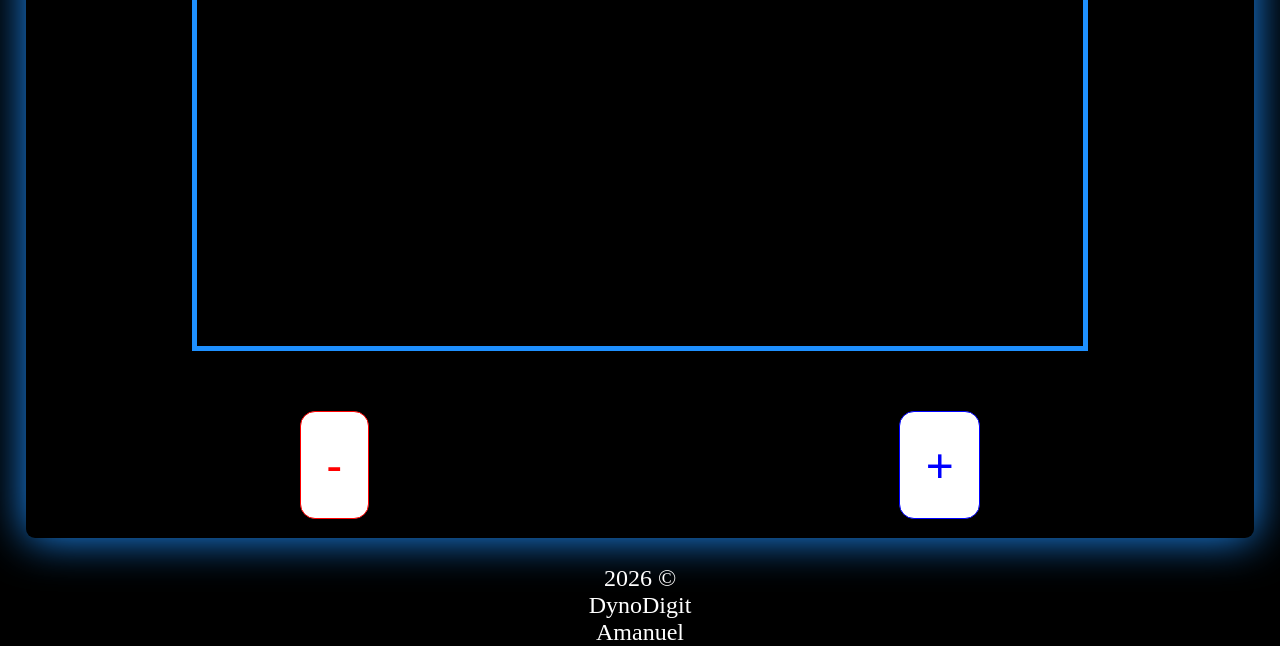
==== commit a01c4d5f: "refactor(counter.html, counter.js): extract inline HTML event listeners to counter.js" ====
--- a/pages/counter.html
+++ b/pages/counter.html
@@ -36,8 +36,8 @@
       <h2>Counter</h2>
       <div id="cnum">0</div>
       <div class="flexra">
-        <button class="cont" id="reducer" type="button" onclick="decrement()">-</button>
-        <button class="cont" id="adder" type="button" onclick="increment()">+</button>
+        <button class="cont" id="reducer" type="button">-</button>
+        <button class="cont" id="adder" type="button">+</button>
       </div>
       <div id="warning">Counter can't be negative!</div>
       <div>
--- a/assets/css/base.css
+++ b/assets/css/base.css
@@ -4,6 +4,11 @@
   box-sizing: border-box;
   /*border: solid 1px red;/**/
 }
+
+html{
+  font-size: 16px;
+}
+
 body{
   text-align: center;
   background-color: black;
@@ -13,11 +18,6 @@
 h1,h2,h3,h4,h5,h6{
   font-family: 'Times New Roman', Times, serif;
   margin: 3vh;
-}
-
-header, section{
-  min-height: 100vh;
-  display: block;
 }
 
 header{
@@ -25,6 +25,25 @@
   background-size: cover;
   background-repeat: no-repeat;
   box-shadow: 0 1vh 5vh blue;
+  margin-bottom: 3vh auto;
+  border-radius: 0;
+  min-height: max-content;
+  height: 100vh;
+  overflow: scroll;
+}
+
+section{
+  min-height: 100vh;
+  width: 96%;
+  display: block;
+  margin: 3vh auto;
+  padding: 1vh;
+  box-shadow: 0 0 5vh dodgerblue;
+  border-radius: 1vh;
+}
+
+section:has(input:focus){
+  min-height: 568px;
 }
 
 footer{
@@ -198,7 +217,7 @@
   padding: 3vh;
   margin: 0 4vw;
   background: black;
-  border: solid 0.5vh gold;
+  border: solid 0.5vh white;
   border-radius: 1.5vh;
 }
 
@@ -213,8 +232,9 @@
   height: 50px;
   text-align: center;
 }
+
 #demop{
-  border: solid 1px;
+  border: solid 0.1rem;
   border-radius: 8px;
   display: none;
   padding: 5px;
@@ -307,17 +327,13 @@
 
 /* ------ To do list ------ */
 
-#todo:has(input:focus){
-  margin-top: 35vh;
-  
-}
-
 #plus{
   width: 13vw;
   height: 13vw;
   border-radius: 100%;
   margin: 20px auto;
-  
+  font-size: 1.2rem;
+  font-weight: 900;
 }
 
 #taskBox{
@@ -386,58 +402,39 @@
 /* ------ Responsive Design -----*/
 
 @media screen and (min-width: 480px) and (max-width: 1023px){
-  body{
-    font-size: 2rem;
+  html{
+    font-size: 120%;
   }
   
   button{
-    padding: 2vw;
-    background-color: white;
+    padding: 1.5vw;
     border-width: 3px;
     border-radius: 10px;
-    font-size: 2rem;
   }
   
   .btn {
-    display: inline-block;
-    border: solid 1px white;
     border-radius: 20px;
-    padding: 4vw;
-    background-color: dodgerblue;
-    color: white;
-    transition: 0.1s ease;
+    padding: 3.5vw;
     margin: 5px;
-    font-size: 2rem;
   } 
-  input{
-    font-size: 1.5rem
-  }
-}
+
+}
+
 @media screen and (min-width: 1023.1px){
-  body{
-    font-size: 2.5rem;
+  html{
+    font-size: 150%;
   }
   button{
     padding: 2vw;
-    background-color: white;
-    border-width: 2.5px;
-    border-radius: 10px;
-    font-size: 2.5rem;
+    border-width: 5px;
+    border-radius: 15px;
     }
   .btn {
-    display: inline-block;
-    border: solid 1px white;
     border-radius: 20px;
     padding: 2.5vw;
-    background-color: dodgerblue;
-    color: white;
-    transition: 0.1s ease;
     margin: 5px;
-    font-size: 2.5rem;
   } 
-  input{
-    font-size: 2rem
-  }
+
 }
 
 /*
